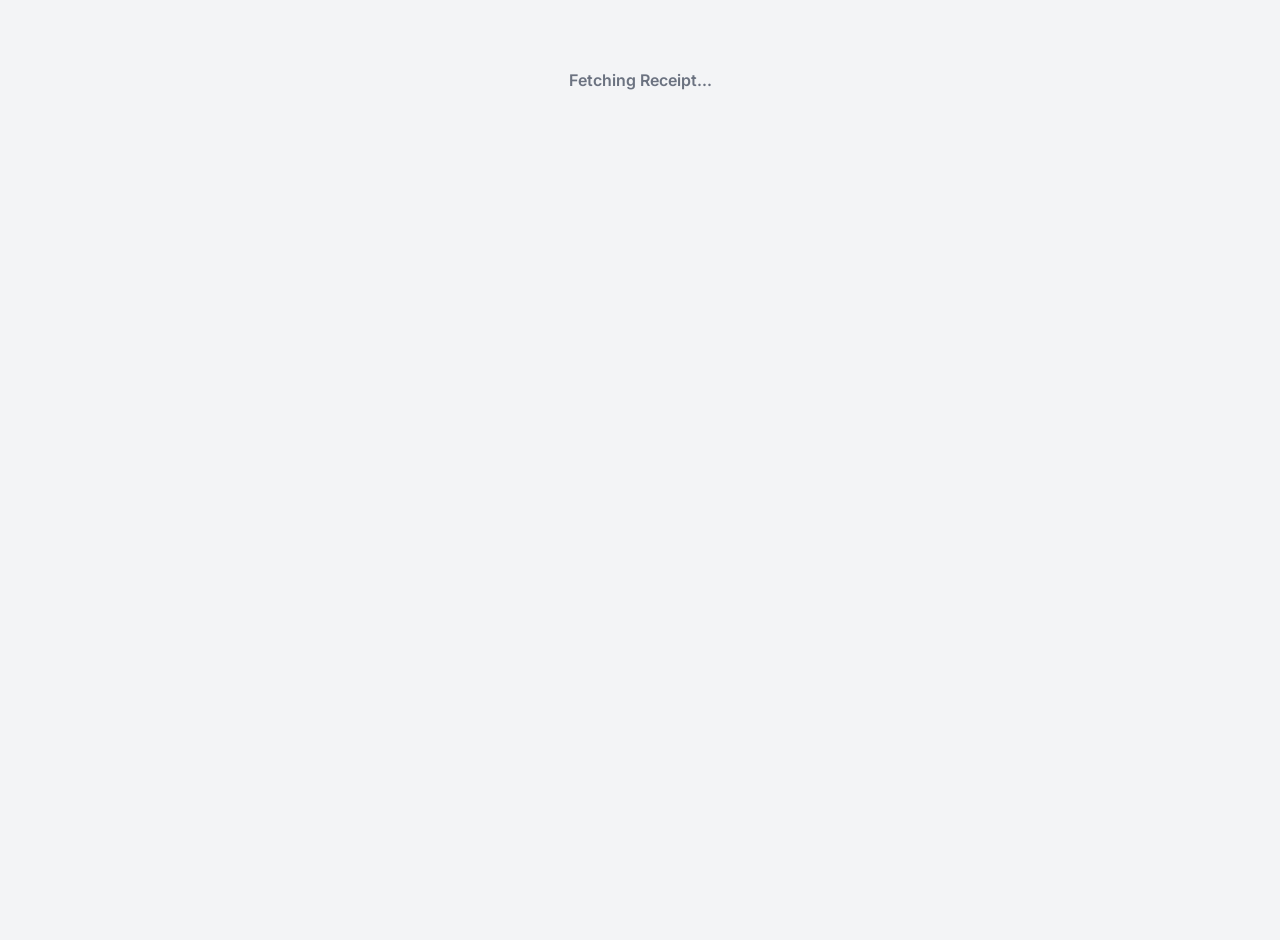
==== receipt.html @ 929b4c7e "Update receipt.html" ====
<!DOCTYPE html>
<html lang="en">
<head>
    <meta charset="UTF-8">
    <meta name="viewport" content="width=device-width, initial-scale=1.0">
    <title>Receipt | Ledger Pro</title>
    
    <link href="https://fonts.googleapis.com/css2?family=Inter:wght@400;600;700;800&display=swap" rel="stylesheet">
    <script src="https://cdn.jsdelivr.net/npm/@supabase/supabase-js@2"></script>
    <script src="js/config.js"></script>
    
    <script src="qrcode.min.js"></script>
    <script src="html2canvas.min.js"></script>

    <style>
        body { 
            margin: 0; padding: 20px; 
            background: #F3F4F6; 
            font-family: 'Inter', sans-serif; 
            display: flex; flex-direction: column; align-items: center; 
            min-height: 100vh;
        }

        /* The Printable Card */
        #receipt-card {
            background: #FFFFFF;
            width: 100%; max-width: 380px;
            padding: 30px 20px;
            border-radius: 12px;
            box-shadow: 0 10px 30px rgba(0,0,0,0.08);
            border-top: 8px solid #F26522;
            position: relative;
        }

        .header { text-align: center; margin-bottom: 24px; border-bottom: 2px dashed #E5E7EB; padding-bottom: 20px; }
        .header h1 { margin: 0; font-size: 22px; font-weight: 800; color: #111827; }
        .header p { margin: 4px 0 0 0; font-size: 12px; color: #6B7280; font-weight: 600; letter-spacing: 1px; text-transform: uppercase; }

        .row { display: flex; justify-content: space-between; margin-bottom: 12px; font-size: 14px; }
        .lbl { color: #6B7280; font-weight: 600; }
        .val { color: #111827; font-weight: 700; text-align: right; }

        .total-box {
            background: rgba(242, 101, 34, 0.05);
            border: 1px solid rgba(242, 101, 34, 0.2);
            border-radius: 8px;
            padding: 16px;
            display: flex; justify-content: space-between; align-items: center;
            margin: 20px 0;
        }
        .total-box .lbl { font-size: 16px; color: #D9531E; }
        .total-box .val { font-size: 24px; color: #D9531E; font-weight: 800; }

        /* NEW: Side-by-Side Footer for Stamp & QR */
        .footer-signatures {
            display: flex; 
            justify-content: space-between; 
            align-items: flex-end;
            margin-top: 24px;
            padding-top: 20px;
            border-top: 2px dashed #E5E7EB;
        }

        /* Stamp Box (Left) */
        .stamp-box {
            width: 90px; height: 90px;
            display: flex; align-items: center; justify-content: center;
            background: rgba(0,0,0,0.02);
            border: 2px dashed #D1D5DB;
            border-radius: 8px;
            position: relative;
        }
        .stamp-box img {
            width: 100%; height: 100%;
            object-fit: contain;
            position: absolute; top: 0; left: 0;
            z-index: 2;
        }
        /* Fallback text if the image isn't loaded yet */
        .stamp-placeholder {
            font-size: 11px; font-weight: 700; color: #9CA3AF;
            letter-spacing: 1px; z-index: 1; text-transform: uppercase;
        }

        /* QR Box (Right) */
        .qr-container { display: flex; flex-direction: column; align-items: center; }
        .qr-container p { font-size: 10px; color: #9CA3AF; margin-top: 8px; font-weight: 600; text-align: center; margin-bottom: 0;}

        /* Floating Action Button (Will NOT be captured in the downloaded image) */
        .actions { margin-top: 24px; width: 100%; max-width: 380px; display: flex; gap: 12px; }
        .btn { flex: 1; padding: 14px; border-radius: 8px; border: none; font-size: 15px; font-weight: 600; cursor: pointer; transition: transform 0.1s; }
        .btn-primary { background: #F26522; color: #FFF; box-shadow: 0 4px 12px rgba(242, 101, 34, 0.3); }
        .btn-primary:active { transform: scale(0.96); }
        
        .loader { text-align: center; font-weight: 600; color: #6B7280; margin-top: 50px; }
    </style>
</head>
<body>

    <div id="loading" class="loader">Fetching Receipt...</div>

    <div id="receipt-card" style="display: none;">
        <div class="header">
            <h1>Sai Shanti Dham Society</h1>
            <p>Co. op. Housing Society Ltd | Maintenance Receipt</p>
            
        </div>

        <div class="row"><span class="lbl">Receipt No.</span> <span class="val" id="r-no">...</span></div>
        <div class="row"><span class="lbl">Date</span> <span class="val" id="r-date">...</span></div>
        <div class="row"><span class="lbl">Flat No.</span> <span class="val" id="r-flat">...</span></div>
        <div class="row"><span class="lbl">Received From</span> <span class="val" id="r-name">...</span></div>
        <div class="row"><span class="lbl">Months Covered</span> <span class="val" id="r-months">...</span></div>
        
        <div class="total-box">
            <span class="lbl">Total Paid</span>
            <span class="val" id="r-total">₹0</span>
        </div>

        <div class="row"><span class="lbl">Cash</span> <span class="val" id="r-cash">₹0</span></div>
        <div class="row"><span class="lbl">Online</span> <span class="val" id="r-online">₹0</span></div>
        <div class="row" style="margin-top: 16px;"><span class="lbl">Remarks</span> <span class="val" id="r-rem" style="font-weight: 400;">...</span></div>

        <div class="footer-signatures">
            <div class="stamp-box">
                <img src="stamp.png" alt="Authentic Stamp" onerror="this.style.display='none'">
                <span class="stamp-placeholder"></span>
            </div>
            
            <div class="qr-container">
                <div id="qrcode"></div>
                <p>Scan to verify</p>
            </div>
        </div>
    </div>

    <div class="actions" id="actions-dock" style="display: none;">
        <button class="btn btn-primary" onclick="downloadImage()">Download / Share Image</button>
    </div>

    <script>
        document.addEventListener('DOMContentLoaded', async () => {
            const urlParams = new URLSearchParams(window.location.search);
            const receiptId = urlParams.get('id');

            if (!receiptId) return alert("Invalid Receipt Link");

            try {
                // Fetch Receipt AND link the Flat Owner Data automatically
                const { data, error } = await supabaseClient
                    .from('receipts')
                    .select('*, flats(owner_name, is_rented)')
                    .eq('uuid', receiptId)
                    .single();

                if (error || !data) throw error; // If RLS is dropped, this triggers for the public!

                document.getElementById('loading').style.display = 'none';
                document.getElementById('receipt-card').style.display = 'block';
                document.getElementById('actions-dock').style.display = 'flex';

                // Populate UI
                document.getElementById('r-no').textContent = data.receipt_no;
                document.getElementById('r-date').textContent = new Date(data.date).toLocaleDateString('en-GB');
                document.getElementById('r-flat').textContent = data.flat_no;
                
                const ownerName = data.flats ? data.flats.owner_name : 'Unknown';
                document.getElementById('r-name').textContent = data.flats && data.flats.is_rented ? `(R) ${ownerName.replace(/^\(R\)\s*/, '')}` : ownerName;
                
                document.getElementById('r-months').textContent = data.months_covered;
                document.getElementById('r-cash').textContent = data.cash_amount ? `₹${data.cash_amount}` : '-';
                document.getElementById('r-online').textContent = data.online_amount ? `₹${data.online_amount}` : '-';
                document.getElementById('r-total').textContent = `₹${data.total_amount}`;
                document.getElementById('r-rem').textContent = data.remarks || 'None';

                // Generate secure verification QR Code pointing to this URL
                new QRCode(document.getElementById("qrcode"), {
                    text: window.location.href,
                    width: 90, height: 90,
                    colorDark : "#111827", colorLight : "#ffffff",
                    correctLevel : QRCode.CorrectLevel.L
                });

            } catch (err) {
                console.error(err);
                // When you DROP the policies, this error message will show up for anyone scanning the QR code
                document.getElementById('loading').innerHTML = `
                    <svg width="48" height="48" viewBox="0 0 24 24" fill="none" stroke="#EF4444" stroke-width="2" style="margin-bottom:16px;">
                        <circle cx="12" cy="12" r="10"></circle>
                        <line x1="15" y1="9" x2="9" y2="15"></line>
                        <line x1="9" y1="9" x2="15" y2="15"></line>
                    </svg>
                    <br><span style="color:#111827;">Fetching Receipt Failed</span>
                    <br><span style="font-size:12px; font-weight:500;">Please ensure you have authorization.</span>
                `;
            }
        });

        function downloadImage() {
            const card = document.getElementById('receipt-card');
            
            html2canvas(card, { scale: 3, backgroundColor: "#FFFFFF" }).then(canvas => {
                const link = document.createElement('a');
                link.download = `Receipt_${document.getElementById('r-no').textContent}.png`;
                link.href = canvas.toDataURL("image/png");
                link.click();
            });
        }
    </script>
</body>
</html>
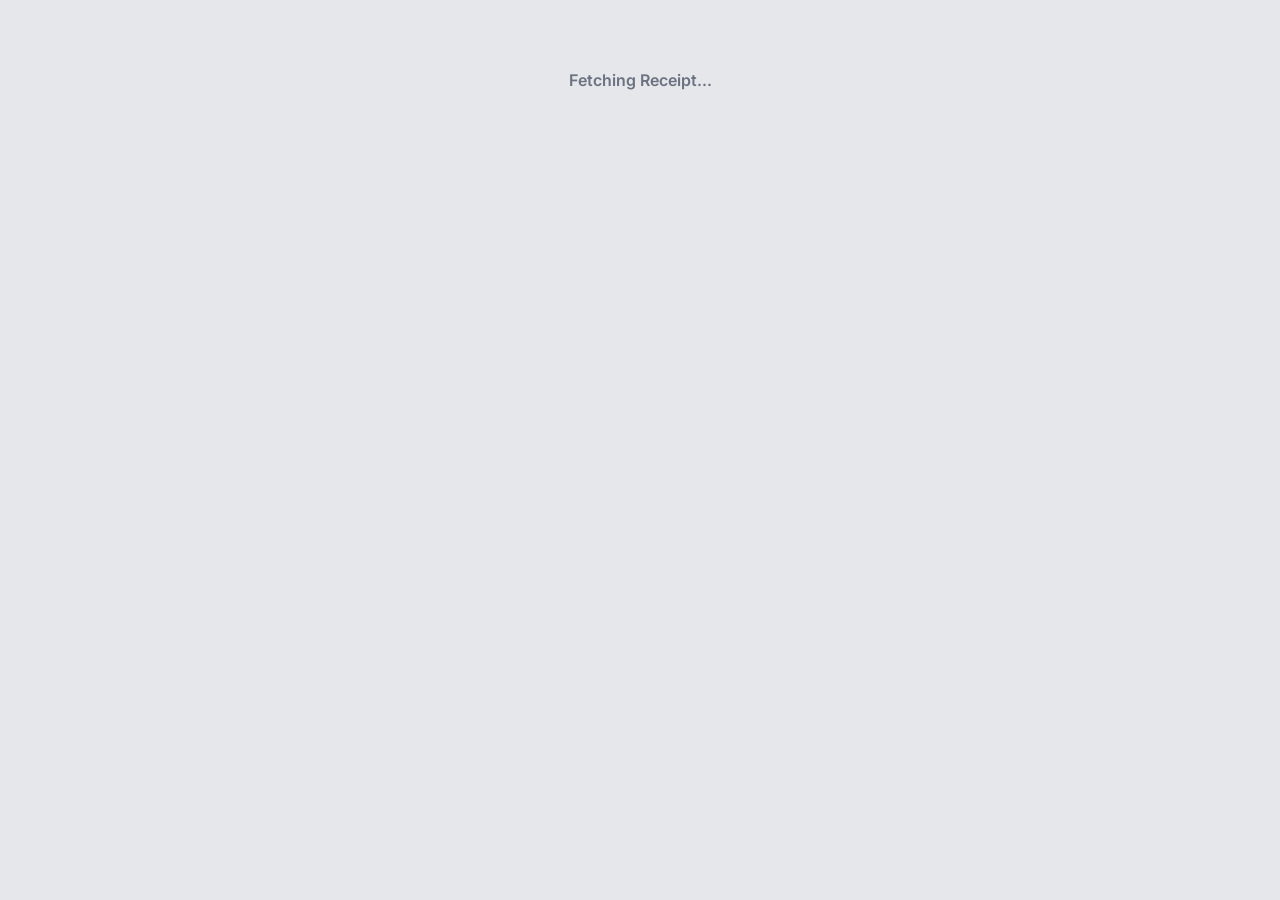
==== commit 376cbbc2: "Update receipt.html" ====
--- a/receipt.html
+++ b/receipt.html
@@ -5,92 +5,206 @@
     <meta name="viewport" content="width=device-width, initial-scale=1.0">
     <title>Receipt | Ledger Pro</title>
     
-    <link href="https://fonts.googleapis.com/css2?family=Inter:wght@400;600;700;800&display=swap" rel="stylesheet">
+    <link href="https://fonts.googleapis.com/css2?family=Inter:wght@400;500;600;700;800&display=swap" rel="stylesheet">
+    <link rel="icon" href="data:;base64,iVBORw0KGgo=">
+
     <script src="https://cdn.jsdelivr.net/npm/@supabase/supabase-js@2"></script>
     <script src="js/config.js"></script>
-    
     <script src="qrcode.min.js"></script>
     <script src="html2canvas.min.js"></script>
 
     <style>
+        * {
+            box-sizing: border-box;
+        }
+
         body { 
-            margin: 0; padding: 20px; 
-            background: #F3F4F6; 
+            margin: 0; 
+            padding: 20px; 
+            background: #E5E7EB; 
             font-family: 'Inter', sans-serif; 
-            display: flex; flex-direction: column; align-items: center; 
+            display: flex; 
+            flex-direction: column; 
+            align-items: center; 
             min-height: 100vh;
         }
 
-        /* The Printable Card */
+        /* Card container - strict sharp edges to prevent html2canvas glitches */
         #receipt-card {
             background: #FFFFFF;
-            width: 100%; max-width: 380px;
-            padding: 30px 20px;
-            border-radius: 12px;
-            box-shadow: 0 10px 30px rgba(0,0,0,0.08);
-            border-top: 8px solid #F26522;
+            width: 100%; 
+            max-width: 400px;
+            border-radius: 0;
+            box-shadow: 0 15px 35px rgba(0,0,0,0.1);
             position: relative;
-        }
-
-        .header { text-align: center; margin-bottom: 24px; border-bottom: 2px dashed #E5E7EB; padding-bottom: 20px; }
-        .header h1 { margin: 0; font-size: 22px; font-weight: 800; color: #111827; }
-        .header p { margin: 4px 0 0 0; font-size: 12px; color: #6B7280; font-weight: 600; letter-spacing: 1px; text-transform: uppercase; }
-
-        .row { display: flex; justify-content: space-between; margin-bottom: 12px; font-size: 14px; }
-        .lbl { color: #6B7280; font-weight: 600; }
-        .val { color: #111827; font-weight: 700; text-align: right; }
+            overflow: hidden;
+            border: 1px solid #D1D5DB;
+        }
+
+        /* Premium Saffron Header */
+        .premium-header {
+            background: linear-gradient(135deg, #F97316 0%, #EA580C 100%);
+            padding: 28px 20px 24px;
+            text-align: center;
+            color: #FFFFFF;
+            border-bottom: 4px solid #9A3412;
+        }
+        
+        .premium-header h1 { 
+            margin: 0; 
+            font-size: 24px; 
+            font-weight: 800; 
+            letter-spacing: 0.5px; 
+            text-shadow: 0 2px 4px rgba(0,0,0,0.15);
+        }
+        
+        .premium-header h2 { 
+            margin: 8px 0 4px 0; 
+            font-size: 13px; 
+            font-weight: 600; 
+            text-transform: uppercase; 
+            letter-spacing: 0.5px; 
+            color: #FFF7ED; 
+        }
+        
+        .premium-header p.reg { 
+            margin: 0; 
+            font-size: 11px; 
+            font-weight: 500; 
+            color: #FFEDD5; 
+        }
+
+        .email-contact {
+            display: flex;
+            align-items: center;
+            justify-content: center;
+            gap: 6px;
+            margin-top: 14px;
+            font-size: 11px;
+            font-weight: 500;
+            color: #FFFFFF;
+            background: rgba(0,0,0,0.15);
+            padding: 6px 12px;
+            display: inline-flex;
+        }
+
+        /* Body Section */
+        .receipt-body {
+            padding: 24px;
+        }
+
+        .row { 
+            display: flex; 
+            justify-content: space-between; 
+            padding: 10px 0;
+            font-size: 13px; 
+            border-bottom: 1px solid #F3F4F6;
+        }
+        .row:last-of-type { border-bottom: none; }
+        
+        .lbl { color: #6B7280; font-weight: 600; text-transform: uppercase; font-size: 11px; letter-spacing: 0.5px; }
+        .val { color: #111827; font-weight: 700; text-align: right; font-size: 13px; }
 
         .total-box {
-            background: rgba(242, 101, 34, 0.05);
-            border: 1px solid rgba(242, 101, 34, 0.2);
-            border-radius: 8px;
-            padding: 16px;
-            display: flex; justify-content: space-between; align-items: center;
+            background: #FFF7ED;
+            border-left: 4px solid #EA580C;
+            padding: 14px 16px;
+            display: flex; 
+            justify-content: space-between; 
+            align-items: center;
             margin: 20px 0;
         }
-        .total-box .lbl { font-size: 16px; color: #D9531E; }
-        .total-box .val { font-size: 24px; color: #D9531E; font-weight: 800; }
-
-        /* NEW: Side-by-Side Footer for Stamp & QR */
+        .total-box .lbl { font-size: 14px; color: #9A3412; font-weight: 700; letter-spacing: 0; }
+        .total-box .val { font-size: 22px; color: #EA580C; font-weight: 800; }
+
+        /* Signatures, Stamp & QR */
         .footer-signatures {
             display: flex; 
             justify-content: space-between; 
-            align-items: flex-end;
-            margin-top: 24px;
+            align-items: flex-start;
+            margin-top: 28px;
             padding-top: 20px;
             border-top: 2px dashed #E5E7EB;
         }
 
-        /* Stamp Box (Left) */
-        .stamp-box {
-            width: 90px; height: 90px;
-            display: flex; align-items: center; justify-content: center;
-            background: rgba(0,0,0,0.02);
-            border: 2px dashed #D1D5DB;
-            border-radius: 8px;
+        .block-container {
+            display: flex; 
+            flex-direction: column; 
+            align-items: center; 
+            gap: 8px;
+            width: 100px;
+        }
+
+        .stamp-box, #qrcode {
+            width: 90px; 
+            height: 90px;
+            display: flex; 
+            align-items: center; 
+            justify-content: center;
             position: relative;
         }
+        
         .stamp-box img {
-            width: 100%; height: 100%;
+            width: 100%; 
+            height: 100%;
             object-fit: contain;
-            position: absolute; top: 0; left: 0;
+            position: absolute; 
+            top: 0; 
+            left: 0;
             z-index: 2;
         }
-        /* Fallback text if the image isn't loaded yet */
-        .stamp-placeholder {
-            font-size: 11px; font-weight: 700; color: #9CA3AF;
-            letter-spacing: 1px; z-index: 1; text-transform: uppercase;
-        }
-
-        /* QR Box (Right) */
-        .qr-container { display: flex; flex-direction: column; align-items: center; }
-        .qr-container p { font-size: 10px; color: #9CA3AF; margin-top: 8px; font-weight: 600; text-align: center; margin-bottom: 0;}
-
-        /* Floating Action Button (Will NOT be captured in the downloaded image) */
-        .actions { margin-top: 24px; width: 100%; max-width: 380px; display: flex; gap: 12px; }
-        .btn { flex: 1; padding: 14px; border-radius: 8px; border: none; font-size: 15px; font-weight: 600; cursor: pointer; transition: transform 0.1s; }
-        .btn-primary { background: #F26522; color: #FFF; box-shadow: 0 4px 12px rgba(242, 101, 34, 0.3); }
-        .btn-primary:active { transform: scale(0.96); }
+
+        .block-container p { 
+            font-size: 9px; 
+            color: #6B7280; 
+            margin: 0; 
+            font-weight: 600; 
+            text-transform: uppercase; 
+            text-align: center; 
+            letter-spacing: 0.5px;
+        }
+
+        /* Footer / Branding */
+        .receipt-footer {
+            background: #F9FAFB;
+            border-top: 1px solid #E5E7EB;
+            padding: 16px 20px;
+            text-align: center;
+        }
+
+        .system-note {
+            font-size: 10px;
+            color: #6B7280;
+            font-weight: 500;
+            margin-bottom: 12px;
+            font-style: italic;
+        }
+
+        .branding {
+            font-size: 10px;
+            color: #9CA3AF;
+        }
+        
+        .branding strong {
+            color: #111827;
+            font-weight: 800;
+            letter-spacing: 0.5px;
+        }
+        
+        .branding .tagline {
+            display: block;
+            margin-top: 4px;
+            font-size: 8px;
+            font-weight: 700;
+            color: #EA580C;
+            letter-spacing: 1px;
+        }
+
+        /* External UI Elements */
+        .actions { margin-top: 24px; width: 100%; max-width: 400px; display: flex; gap: 12px; }
+        .btn { flex: 1; padding: 16px; border-radius: 0; border: none; font-size: 14px; font-weight: 700; cursor: pointer; transition: transform 0.1s; letter-spacing: 0.5px; text-transform: uppercase; }
+        .btn-primary { background: #111827; color: #FFF; box-shadow: 0 4px 12px rgba(0, 0, 0, 0.15); }
+        .btn-primary:active { transform: scale(0.98); }
         
         .loader { text-align: center; font-weight: 600; color: #6B7280; margin-top: 50px; }
     </style>
@@ -100,42 +214,66 @@
     <div id="loading" class="loader">Fetching Receipt...</div>
 
     <div id="receipt-card" style="display: none;">
-        <div class="header">
-            <h1>Sai Shanti Dham Society</h1>
-            <p>Co. op. Housing Society Ltd | Maintenance Receipt</p>
+        
+        <div class="premium-header">
+            <h1>SAI SHANTIDHAM</h1>
+            <h2>Co-op Housing Services Society Ltd.</h2>
+            <p class="reg">Silvassa - DNH & DD, Reg. No. COOP/HSG(S)/248</p>
             
+            <div class="email-contact">
+                <svg width="14" height="14" viewBox="0 0 24 24" fill="none" stroke="currentColor" stroke-width="2" stroke-linecap="round" stroke-linejoin="round">
+                    <rect x="2" y="4" width="20" height="16"></rect>
+                    <path d="M2 4l10 8 10-8"></path>
+                </svg>
+                saishantidhamsociety.silvassa@gmail.com
+            </div>
         </div>
 
-        <div class="row"><span class="lbl">Receipt No.</span> <span class="val" id="r-no">...</span></div>
-        <div class="row"><span class="lbl">Date</span> <span class="val" id="r-date">...</span></div>
-        <div class="row"><span class="lbl">Flat No.</span> <span class="val" id="r-flat">...</span></div>
-        <div class="row"><span class="lbl">Received From</span> <span class="val" id="r-name">...</span></div>
-        <div class="row"><span class="lbl">Months Covered</span> <span class="val" id="r-months">...</span></div>
-        
-        <div class="total-box">
-            <span class="lbl">Total Paid</span>
-            <span class="val" id="r-total">₹0</span>
+        <div class="receipt-body">
+            <div class="row"><span class="lbl">Receipt No.</span> <span class="val" id="r-no">...</span></div>
+            <div class="row"><span class="lbl">Date</span> <span class="val" id="r-date">...</span></div>
+            <div class="row"><span class="lbl">Bldg. & Flat No.</span> <span class="val" id="r-flat">...</span></div>
+            <div class="row"><span class="lbl">Received From</span> <span class="val" id="r-name">...</span></div>
+            <div class="row"><span class="lbl">Months Covered</span> <span class="val" id="r-months">...</span></div>
+            
+            <div class="total-box">
+                <span class="lbl">TOTAL PAID</span>
+                <span class="val" id="r-total">₹0</span>
+            </div>
+
+            <div class="row"><span class="lbl">Cash Amount</span> <span class="val" id="r-cash">₹0</span></div>
+            <div class="row"><span class="lbl">Online Amount</span> <span class="val" id="r-online">₹0</span></div>
+            <div class="row" style="margin-top: 8px;"><span class="lbl">Remarks</span> <span class="val" id="r-rem" style="font-weight: 500;">...</span></div>
+
+            <div class="footer-signatures">
+                <div class="block-container">
+                    <div class="stamp-box">
+                        <img src="stamp.png" alt="Authentic Stamp" onerror="this.style.display='none'">
+                    </div>
+                    <p>Official Seal</p>
+                </div>
+                
+                <div class="block-container">
+                    <div id="qrcode"></div>
+                    <p>Scan To Verify</p>
+                </div>
+            </div>
         </div>
 
-        <div class="row"><span class="lbl">Cash</span> <span class="val" id="r-cash">₹0</span></div>
-        <div class="row"><span class="lbl">Online</span> <span class="val" id="r-online">₹0</span></div>
-        <div class="row" style="margin-top: 16px;"><span class="lbl">Remarks</span> <span class="val" id="r-rem" style="font-weight: 400;">...</span></div>
-
-        <div class="footer-signatures">
-            <div class="stamp-box">
-                <img src="stamp.png" alt="Authentic Stamp" onerror="this.style.display='none'">
-                <span class="stamp-placeholder"></span>
-            </div>
-            
-            <div class="qr-container">
-                <div id="qrcode"></div>
-                <p>Scan to verify</p>
+        <div class="receipt-footer">
+            <div class="system-note">
+                This is a system-generated receipt. No physical signature is required.
+            </div>
+            <div class="branding">
+                Powered by <strong>Unskyit.com</strong>
+                <span class="tagline">FAST. PRIVATE. SECURE.</span>
             </div>
         </div>
+
     </div>
 
     <div class="actions" id="actions-dock" style="display: none;">
-        <button class="btn btn-primary" onclick="downloadImage()">Download / Share Image</button>
+        <button class="btn btn-primary" onclick="downloadImage()">Download Receipt</button>
     </div>
 
     <script>
@@ -146,20 +284,29 @@
             if (!receiptId) return alert("Invalid Receipt Link");
 
             try {
-                // Fetch Receipt AND link the Flat Owner Data automatically
                 const { data, error } = await supabaseClient
                     .from('receipts')
                     .select('*, flats(owner_name, is_rented)')
                     .eq('uuid', receiptId)
                     .single();
 
-                if (error || !data) throw error; // If RLS is dropped, this triggers for the public!
+                if (error || !data) {
+                    document.getElementById('loading').innerHTML = `
+                        <svg width="48" height="48" viewBox="0 0 24 24" fill="none" stroke="#EF4444" stroke-width="2" style="margin-bottom:16px;">
+                            <rect x="3" y="11" width="18" height="11"></rect>
+                            <path d="M7 11V7a5 5 0 0 1 10 0v4"></path>
+                        </svg>
+                        <br><span style="color:#111827;">Fetching Receipt Failed</span>
+                        <br><span style="font-size:12px; font-weight:500;">Please ensure you have authorization.</span>
+                    `;
+                    return;
+                }
 
                 document.getElementById('loading').style.display = 'none';
                 document.getElementById('receipt-card').style.display = 'block';
                 document.getElementById('actions-dock').style.display = 'flex';
 
-                // Populate UI
+                // Populate UI safely
                 document.getElementById('r-no').textContent = data.receipt_no;
                 document.getElementById('r-date').textContent = new Date(data.date).toLocaleDateString('en-GB');
                 document.getElementById('r-flat').textContent = data.flat_no;
@@ -170,10 +317,12 @@
                 document.getElementById('r-months').textContent = data.months_covered;
                 document.getElementById('r-cash').textContent = data.cash_amount ? `₹${data.cash_amount}` : '-';
                 document.getElementById('r-online').textContent = data.online_amount ? `₹${data.online_amount}` : '-';
-                document.getElementById('r-total').textContent = `₹${data.total_amount}`;
+                
+                // Safe total fallback
+                document.getElementById('r-total').textContent = `₹${data.total_amount || 0}`;
                 document.getElementById('r-rem').textContent = data.remarks || 'None';
 
-                // Generate secure verification QR Code pointing to this URL
+                // Render QR code
                 new QRCode(document.getElementById("qrcode"), {
                     text: window.location.href,
                     width: 90, height: 90,
@@ -183,22 +332,14 @@
 
             } catch (err) {
                 console.error(err);
-                // When you DROP the policies, this error message will show up for anyone scanning the QR code
-                document.getElementById('loading').innerHTML = `
-                    <svg width="48" height="48" viewBox="0 0 24 24" fill="none" stroke="#EF4444" stroke-width="2" style="margin-bottom:16px;">
-                        <circle cx="12" cy="12" r="10"></circle>
-                        <line x1="15" y1="9" x2="9" y2="15"></line>
-                        <line x1="9" y1="9" x2="15" y2="15"></line>
-                    </svg>
-                    <br><span style="color:#111827;">Fetching Receipt Failed</span>
-                    <br><span style="font-size:12px; font-weight:500;">Please ensure you have authorization.</span>
-                `;
+                document.getElementById('loading').innerHTML = "Fetching Receipt Failed.";
             }
         });
 
         function downloadImage() {
             const card = document.getElementById('receipt-card');
             
+            // scale: 3 gives ultra-crisp output; curved edges removed from CSS to avoid canvas cutoff errors
             html2canvas(card, { scale: 3, backgroundColor: "#FFFFFF" }).then(canvas => {
                 const link = document.createElement('a');
                 link.download = `Receipt_${document.getElementById('r-no').textContent}.png`;
